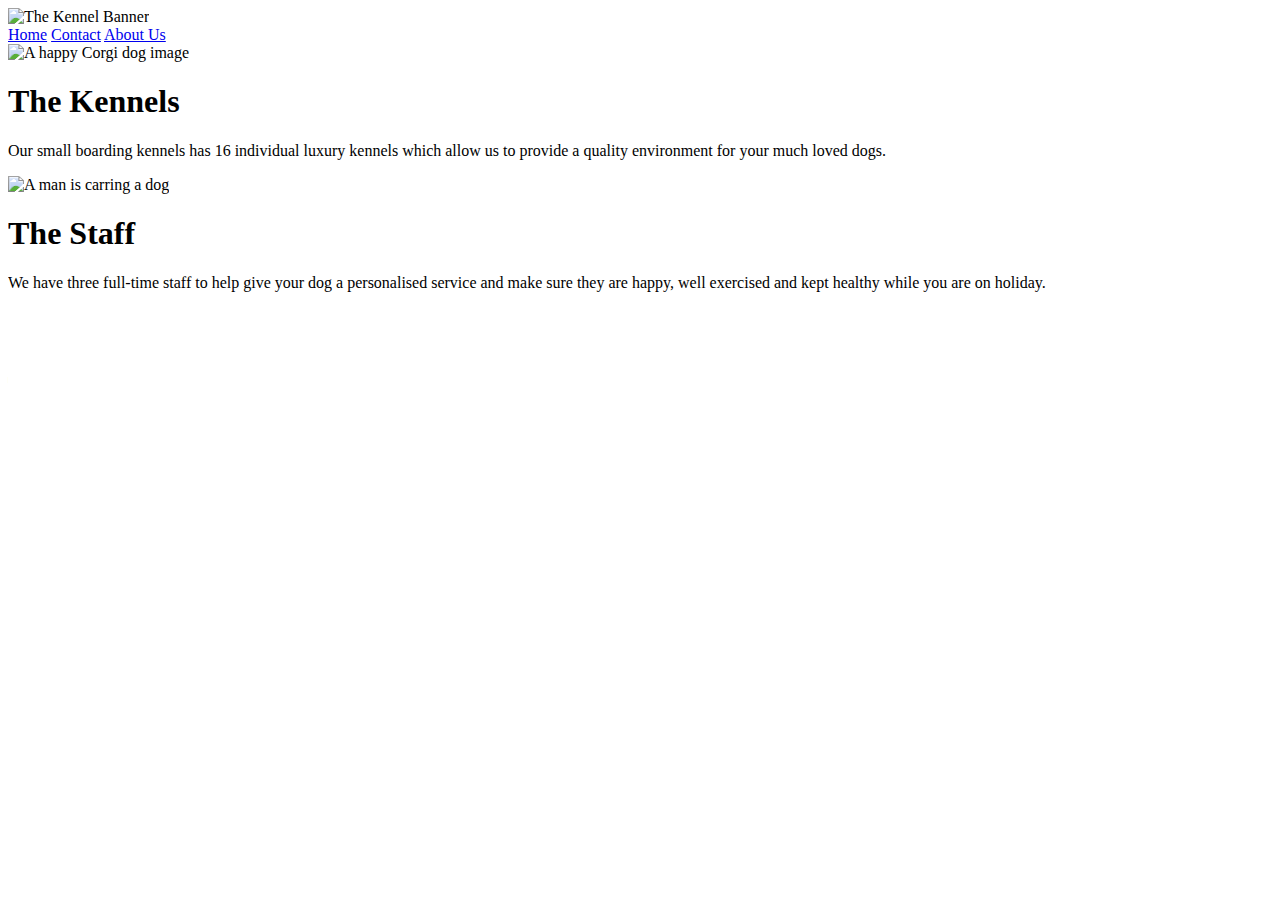
==== index.html @ 66b63873 "Add files via upload" ====
<!DOCTYPE html>
<html lang="en">
<head>
    <meta charset="UTF-8">
    <meta http-equiv="X-UA-Compatible" content="IE=edge">
    <meta name="viewport" content="width=device-width, initial-scale=1.0">
    <title>The Kennel</title>
    <link href="CSS/kennelStyle.css" rel="stylesheet" type="text/css">
</head>
<body>

    <div id="header"><img src="Images/logo1.png" width="100%"  alt="The Kennel Banner"></div>

    <nav>
        <a href="index.html">Home</a>
        <a href="contact.html">Contact</a>
        <a href="aboutUs.html">About Us</a>
    </nav>

    <div class="dogimg1"><img src="Images/Corgi.png" alt="A happy Corgi dog image" width="500" height="300">
    <h1 class="kennels">The Kennels</h1>
    <p class="paraFirst">Our small boarding kennels has 16 individual luxury kennels which allow us to provide a quality environment for your much loved dogs.</p>
    </div>

    <div class="dogimg2"><img src="Images/dog1.png" alt="A man is carring a dog" width="500" height="300">
        <h1 class="staff">The Staff</h1>
        <p class="paraSecond">We have three full-time staff to help give your dog a personalised service and make sure they are happy, well exercised and kept healthy while you are on holiday.</p>
    </div>

</body>
</html>
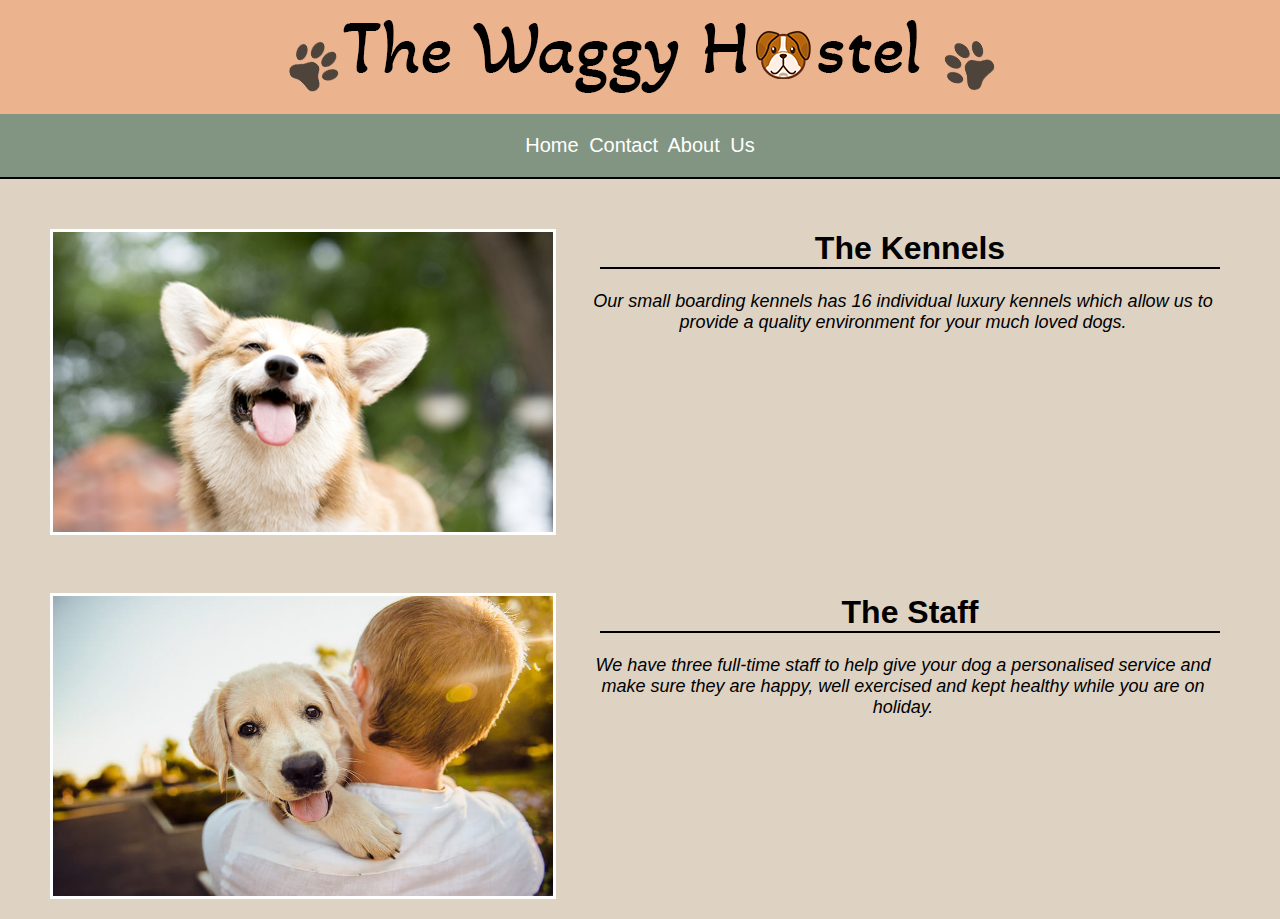
==== commit 0e95d7ab: "Update index.html" ====
--- a/index.html
+++ b/index.html
@@ -5,11 +5,11 @@
     <meta http-equiv="X-UA-Compatible" content="IE=edge">
     <meta name="viewport" content="width=device-width, initial-scale=1.0">
     <title>The Kennel</title>
-    <link href="CSS/kennelStyle.css" rel="stylesheet" type="text/css">
+    <link href="kennelStyle.css" rel="stylesheet" type="text/css">
 </head>
 <body>
 
-    <div id="header"><img src="Images/logo1.png" width="100%"  alt="The Kennel Banner"></div>
+    <div id="header"><img src="logo1.png" width="100%"  alt="The Kennel Banner"></div>
 
     <nav>
         <a href="index.html">Home</a>
@@ -17,15 +17,15 @@
         <a href="aboutUs.html">About Us</a>
     </nav>
 
-    <div class="dogimg1"><img src="Images/Corgi.png" alt="A happy Corgi dog image" width="500" height="300">
+    <div class="dogimg1"><img src="Corgi.png" alt="A happy Corgi dog image" width="500" height="300">
     <h1 class="kennels">The Kennels</h1>
     <p class="paraFirst">Our small boarding kennels has 16 individual luxury kennels which allow us to provide a quality environment for your much loved dogs.</p>
     </div>
 
-    <div class="dogimg2"><img src="Images/dog1.png" alt="A man is carring a dog" width="500" height="300">
+    <div class="dogimg2"><img src="dog1.png" alt="A man is carring a dog" width="500" height="300">
         <h1 class="staff">The Staff</h1>
         <p class="paraSecond">We have three full-time staff to help give your dog a personalised service and make sure they are happy, well exercised and kept healthy while you are on holiday.</p>
     </div>
 
 </body>
-</html>+</html>
--- a/kennelStyle.css
+++ b/kennelStyle.css
@@ -0,0 +1,166 @@
+/*Stylesheet for The Waggy Hostel*/
+/*HTML/CSS Practice*/
+/*2022*/
+/* Colours: #829582, #d08a56, #c1cac9, #ebb38e, #ded2c2, #828584 */
+
+body {
+    background-color: #ded2c2;
+    font-family: Arial, Helvetica, sans-serif;
+    color: #000000;
+    margin: 0;
+}
+
+#header {
+    background-color: #ebb38e;
+    padding: 10px;
+    text-align: center;
+}
+
+#header img {
+    width: 75%;
+    max-width: 728px;
+}
+
+nav {
+    text-align: center;
+    background-color: #829582 ;
+    font-size: 1.25em;
+    padding-top: 20px;
+    padding-bottom: 20px;
+    border-bottom: 2px solid #000000;
+    word-spacing: 5px;
+}
+
+nav a {
+    font-size: 1,5em;
+    color: #ffffff;
+    text-decoration:none;   
+}
+
+nav a:hover {
+    color: #000000;
+}
+
+.dogimg1 {
+    margin-left: 20px;
+    margin-right: 20px;
+    margin-top: 20px;
+    margin-bottom: 200px;
+    padding: 10px;
+    text-align: center;
+}
+
+.dogimg1 img {
+    float: left;
+    margin: 20px 20px 20px 20px;
+    border: 3px solid #ffffff;
+    max-width: 500px;
+}
+
+.dogimg2 {
+    margin: 20px 20px 20px 20px;
+    padding: 10px;
+    text-align: center;
+}
+
+.dogimg2 img {
+    float: left;
+    margin: 20px 20px 20px 20px;
+    border: 3px solid #ffffff;
+    max-width: 500px;
+}
+
+.kennels {
+    text-align: center;
+    margin-left: 570px;
+    margin-right: 30px;
+    font-family:Arial, Helvetica, sans-serif;
+    border-bottom: 2px solid #000000;
+}
+
+.staff {
+    text-align: center;
+    margin-left: 570px;
+    margin-right: 30px;
+    font-family:Arial, Helvetica, sans-serif;
+    border-bottom: 2px solid #000000;
+}
+
+.paraFirst {
+    text-align: center;
+    font-family:Arial, Helvetica, sans-serif;
+    font-size: large;
+    font-style: italic;
+    margin: 20px 20px 20px 20px;
+}
+
+.paraSecond {
+    text-align: center;
+    font-family: Arial, Helvetica, sans-serif;
+    font-size: large;
+    font-style: italic;
+    margin: 20px 20px 20px 20px;
+}
+
+.contact {
+    text-align: center;
+    font-family: Arial, Helvetica, sans-serif;
+    border-bottom: 2px solid #000000;
+    font-size: 2.5em;
+    margin-left: 100px;
+    margin-right: 100px;
+}
+
+.loc {
+    float: left;
+    margin-left: 300px;
+    font-family: Arial, Helvetica, sans-serif;
+}
+
+.tel {
+    float: right;
+    margin-right: 300px;
+    font-family: Arial, Helvetica, sans-serif;
+}
+
+.map {
+    text-align: center;
+    padding: 20px;
+    margin-left: 450px;
+    margin-top: 200px;
+}
+
+.about {
+    text-align: center;
+    font-family: Arial, Helvetica, sans-serif;
+    border-bottom: 2px solid #000000;
+    font-size: 2.5em;
+    margin-left: 100px;
+    margin-right: 100px;
+}
+
+.reasons {
+    text-align: center;
+    font-weight: bold;
+    font-family: Arial, Helvetica, sans-serif;
+    font-size: 1.5em;
+    background-color: #ebb38e;
+    margin: 20px 100px 20px 100px;
+}
+
+ul {
+    text-align: left;
+    font-family: Arial, Helvetica, sans-serif;
+    margin-left: 550px;
+    font-size: 1.2em;
+}
+
+.dogs {
+    width: 50%;
+    margin: 0 auto;
+    display: block;
+    max-width: 1000px;
+}
+
+
+
